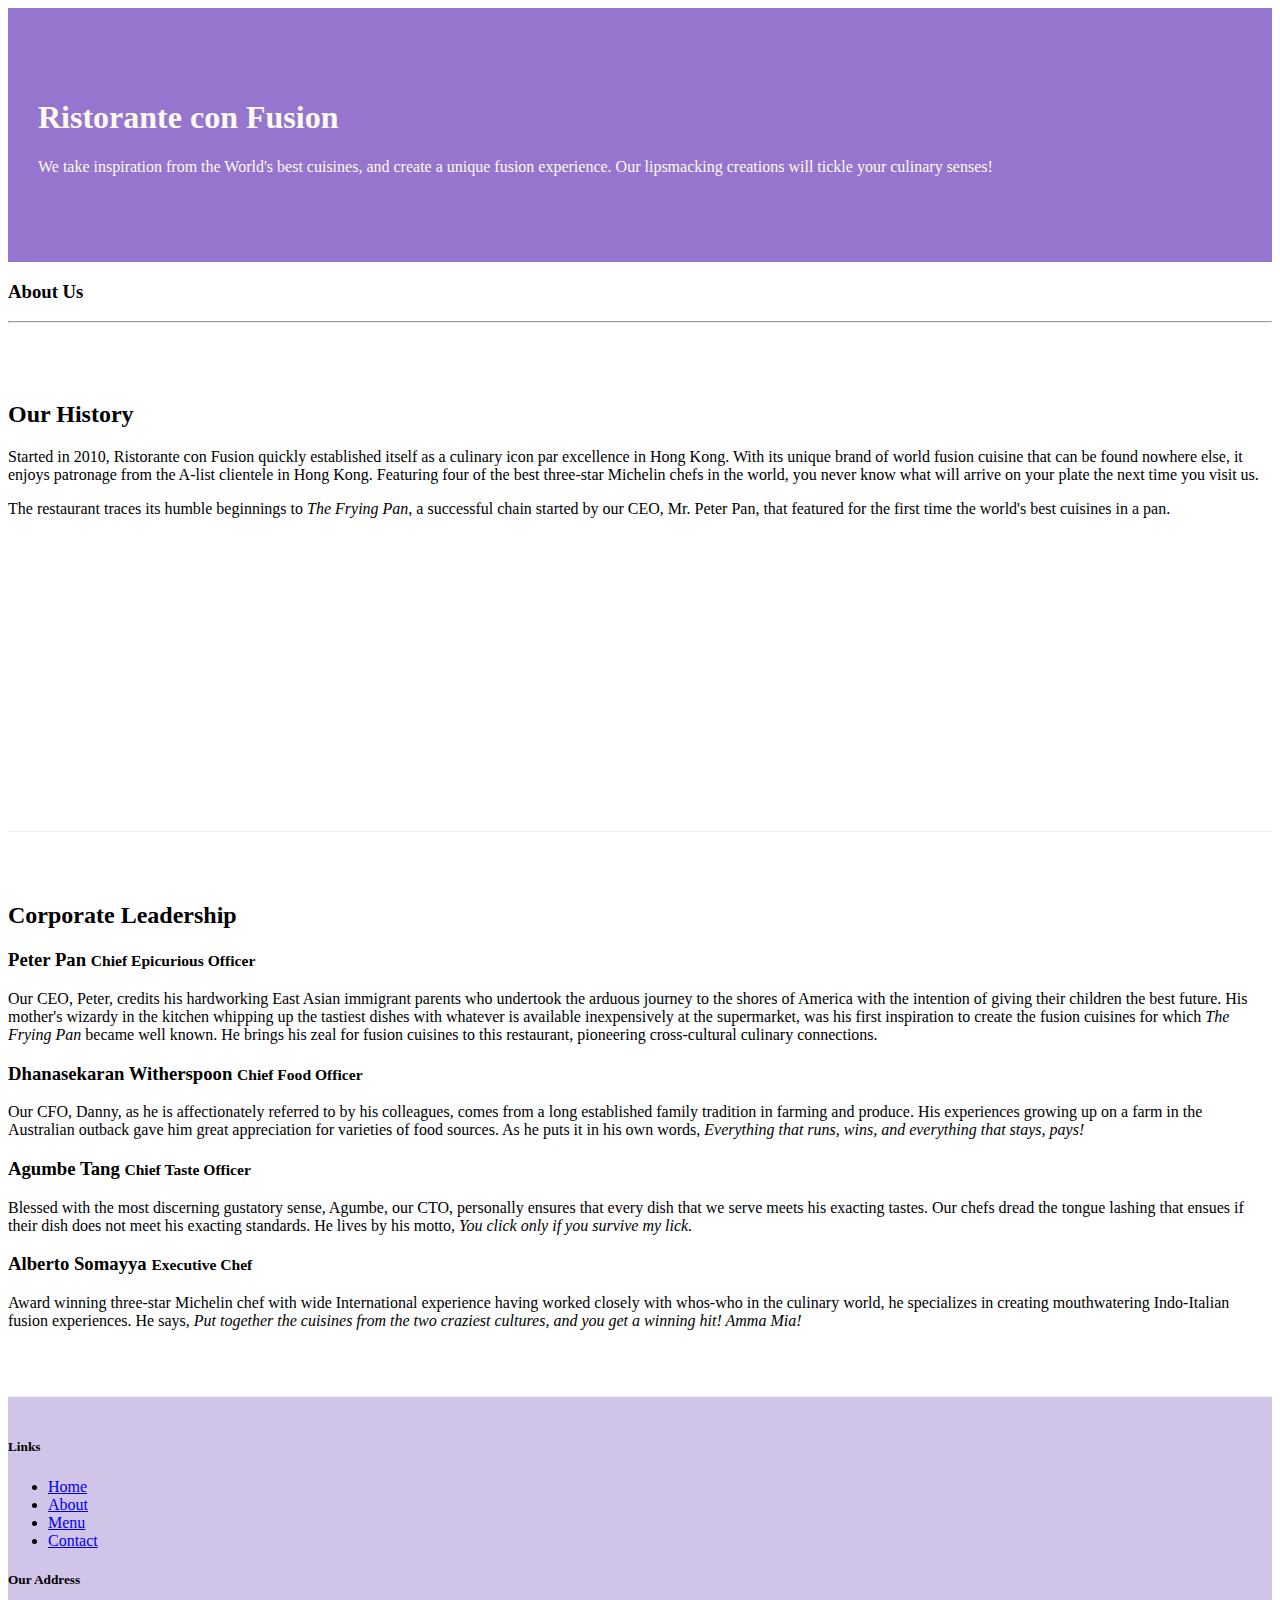
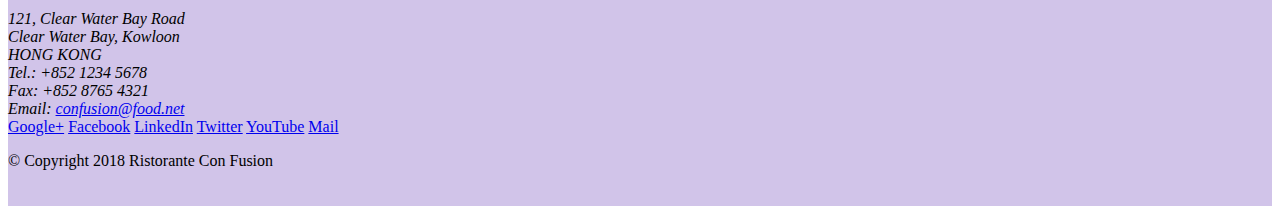
==== aboutus.html @ e68e3b80 "done till assignment 1" ====
<!DOCTYPE html>
<html lang="en">

<head>
    <!-- Required meta tags always come first -->
    <meta charset="utf-8">
    <meta name="viewport" content="width=device-width, initial-scale=1, shrink-to-fit=no">
    <meta http-equiv="x-ua-compatible" content="ie=edge">

    <!-- Bootstrap CSS -->
    <link rel="stylesheet" href="node_modules/bootstrap/dist/css/bootstrap.min.css">
    <link rel="stylesheet" href="css/styles.css">

    <title>Ristorante Con Fusion: About Us</title>

</head>

<body>

    <header class="jumbotron">
        <div class="container">
            <div class="row row-header">
                <div class="col-12 col-sm-6">
                    <h1>Ristorante con Fusion</h1>
                    <p>We take inspiration from the World's best cuisines, and create a unique fusion experience. Our lipsmacking creations will tickle your culinary senses!</p>
                </div>
                <div class="col-12 col-sm">
                </div>
            </div>
        </div>
    </header>

    <div>
        <div class="container">
            <div>
               <h3>About Us</h3>
               <hr>
            </div>
        </div>

        <div class="container">
            <div class="row row-content align-items-center">
              <div class="col-12 col-sm-6 col-md-6">
                <h2>Our History</h2>
                <p>Started in 2010, Ristorante con Fusion quickly established itself as a culinary icon par excellence in Hong Kong. With its unique brand of world fusion cuisine that can be found nowhere else, it enjoys patronage from the A-list clientele in Hong Kong.  Featuring four of the best three-star Michelin chefs in the world, you never know what will arrive on your plate the next time you visit us.</p>
                <p>The restaurant traces its humble beginnings to <em>The Frying Pan</em>, a successful chain started by our CEO, Mr. Peter Pan, that featured for the first time the world's best cuisines in a pan.</p>
              </div>
            </div>
            <div class="col col-sm col-md">
            </div>
        </div>


        <div class="container">
            <div class="row row-content align-items-center">
                <h2>Corporate Leadership</h2>
                <div>
                    <h3>Peter Pan <small>Chief Epicurious Officer</small></h3>
                    <p class="d-none d-sm-block">Our CEO, Peter, credits his hardworking East Asian immigrant parents who undertook the arduous journey to the shores of America with the intention of giving their children the best future. His mother's wizardy in the kitchen whipping up the tastiest dishes with whatever is available inexpensively at the supermarket, was his first inspiration to create the fusion cuisines for which <em>The Frying Pan</em> became well known. He brings his zeal for fusion cuisines to this restaurant, pioneering cross-cultural culinary connections.</p>
                    <h3>Dhanasekaran Witherspoon <small>Chief Food Officer</small></h3>
                    <p class="d-none d-sm-block">Our CFO, Danny, as he is affectionately referred to by his colleagues, comes from a long established family tradition in farming and produce. His experiences growing up on a farm in the Australian outback gave him great appreciation for varieties of food sources. As he puts it in his own words, <em>Everything that runs, wins, and everything that stays, pays!</em></p>
                    <h3>Agumbe Tang <small>Chief Taste Officer</small></h3>
                    <p class="d-none d-sm-block">Blessed with the most discerning gustatory sense, Agumbe, our CTO, personally ensures that every dish that we serve meets his exacting tastes. Our chefs dread the tongue lashing that ensues if their dish does not meet his exacting standards. He lives by his motto, <em>You click only if you survive my lick.</em></p>
                    <h3>Alberto Somayya <small>Executive Chef</small></h3>
                    <p class="d-none d-sm-block">Award winning three-star Michelin chef with wide International experience having worked closely with whos-who in the culinary world, he specializes in creating mouthwatering Indo-Italian fusion experiences. He says, <em>Put together the cuisines from the two craziest cultures, and you get a winning hit! Amma Mia!</em></p>
              </div>
            </div>
       </div>

    </div>

    <footer class="footer">
        <div class="container">
            <div class="row">
                <div class="col-4 offset-1 col-sm-2">
                    <h5>Links</h5>
                    <ul class="list-unstyled">
                        <li><a href="#">Home</a></li>
                        <li><a href="#">About</a></li>
                        <li><a href="#">Menu</a></li>
                        <li><a href="#">Contact</a></li>
                    </ul>
                </div>
                <div class="col-7 col-sm-5">
                    <h5>Our Address</h5>
                    <address>
		              121, Clear Water Bay Road<br>
		              Clear Water Bay, Kowloon<br>
		              HONG KONG<br>
		              Tel.: +852 1234 5678<br>
		              Fax: +852 8765 4321<br>
		              Email: <a href="mailto:confusion@food.net">confusion@food.net</a>
		           </address>
                </div>
                <div class="col-12 col-sm-4 align-self-center">
                    <div class="text-center">
                        <a href="http://google.com/+">Google+</a>
                        <a href="http://www.facebook.com/profile.php?id=">Facebook</a>
                        <a href="http://www.linkedin.com/in/">LinkedIn</a>
                        <a href="http://twitter.com/">Twitter</a>
                        <a href="http://youtube.com/">YouTube</a>
                        <a href="mailto:">Mail</a>
                    </div>
                </div>
           </div>
           <div class="row justify-content-center">
                <div class="col-auto">
                    <p>© Copyright 2018 Ristorante Con Fusion</p>
                </div>
           </div>
        </div>
    </footer>

    <!-- jQuery first, then Popper.js, then Bootstrap JS. -->
    <script src="node_modules/jquery/dist/jquery.slim.min.js"></script>
    <script src="node_modules/popper.js/dist/umd/popper.min.js"></script>
    <script src="node_modules/bootstrap/dist/js/bootstrap.min.js"></script>
</body>

</html>
---- css/styles.css ----
.row-header{
  margin: 0px auto;
  padding: 0px auto;
}

.row-content{
  margin: 0px auto;
  padding: 50px 0px 50px 0px;
  border-bottom: 1px ridge;
  min-height: 400px;
}

.footer{
  background-color: #D1C4E9;
  margin:0px auto;
  padding: 20px 0px 20px 0px;
}

.jumbotron{
  padding: 70px 30px 70px 30px;
  margin: 0px auto;
  background: #9575CD;
  color: floralwhite;
}

.address{
  font-size: 80%;
  margin: 0px;
  color: #0f0f0f;
}
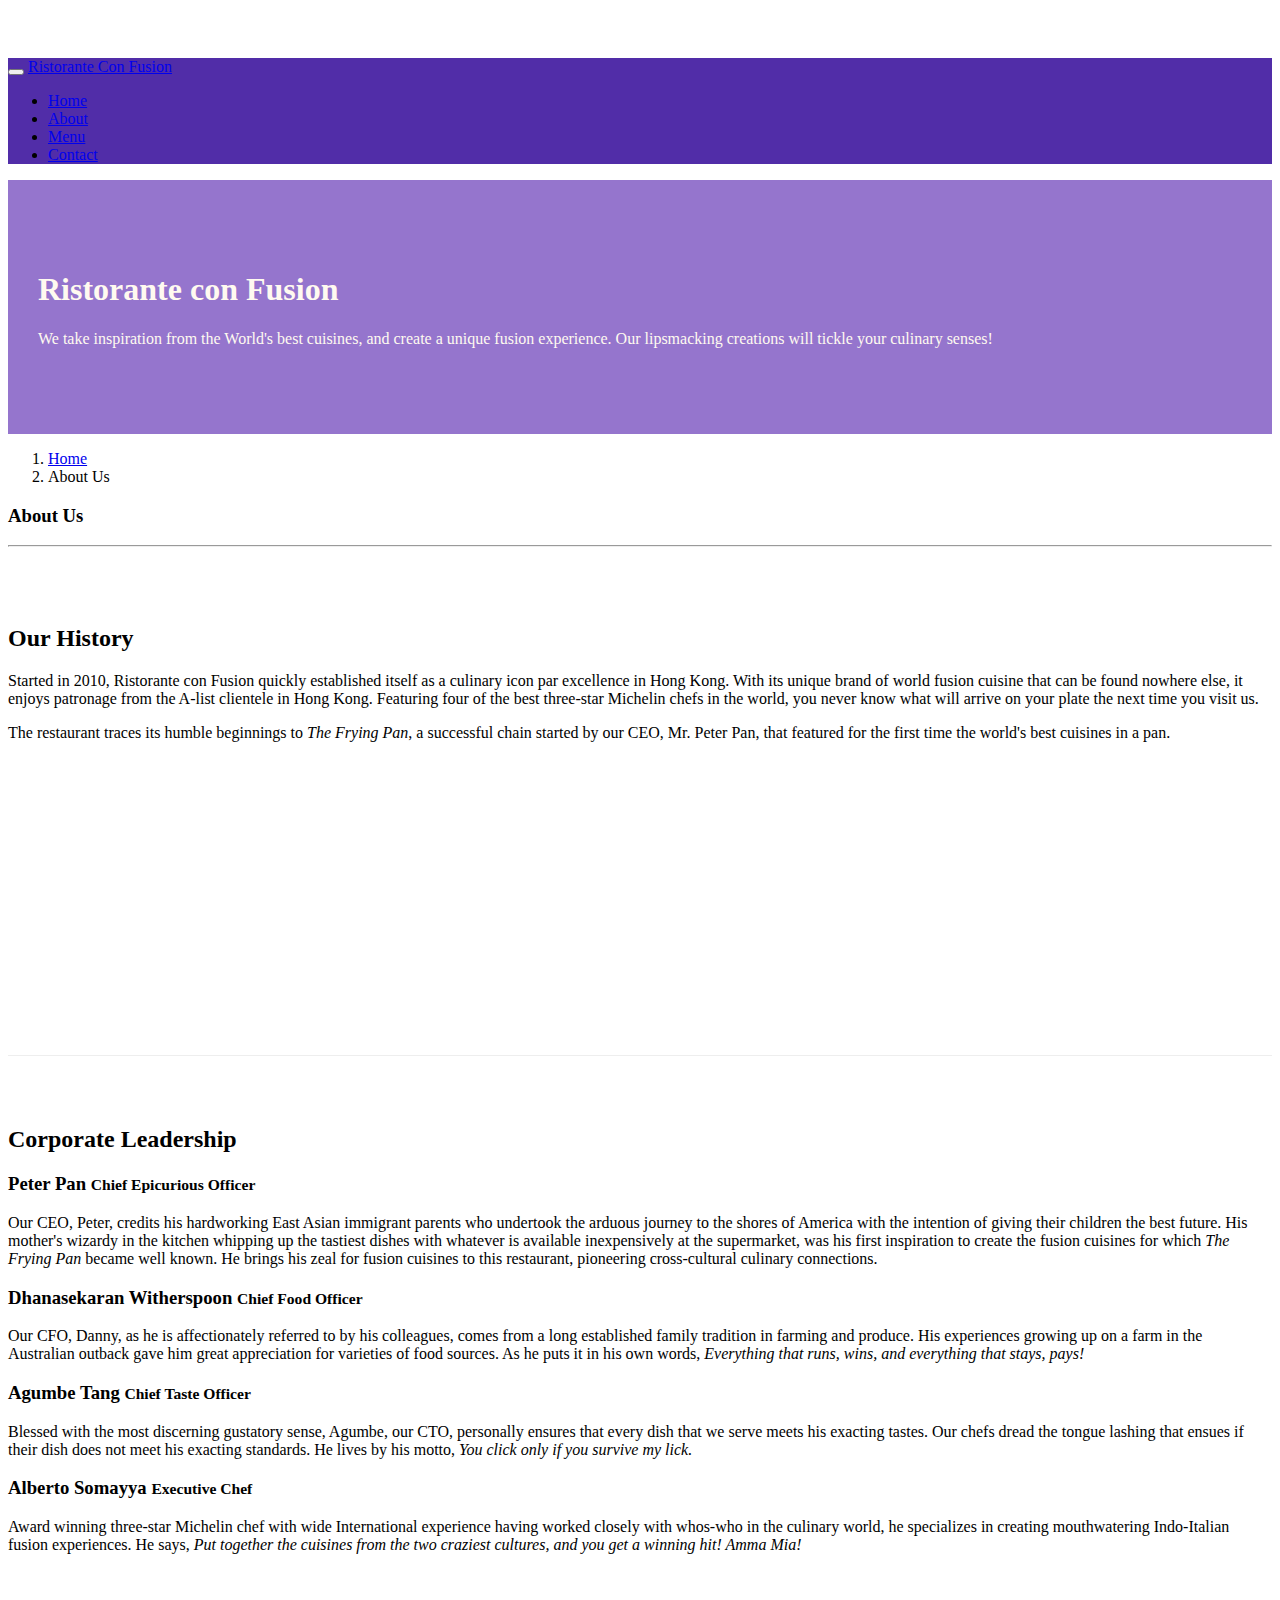
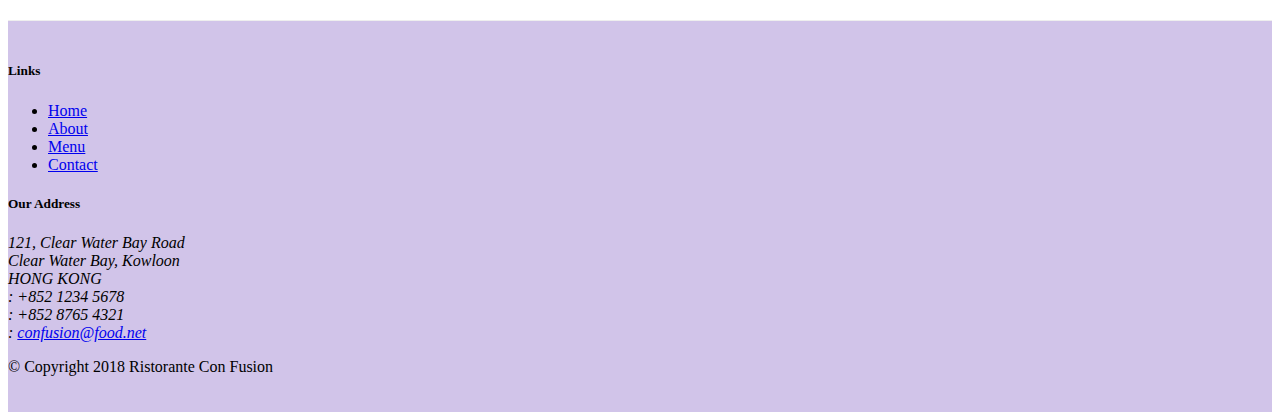
==== commit 586df77b: "upto icon-font" ====
--- a/aboutus.html
+++ b/aboutus.html
@@ -9,6 +9,8 @@
 
     <!-- Bootstrap CSS -->
     <link rel="stylesheet" href="node_modules/bootstrap/dist/css/bootstrap.min.css">
+    <link rel="stylesheet" href="node_modules/font-awesome/css/font-awesome.min.css">
+    <link rel="stylesheet" href="node_modules/bootstrap-social/bootstrap-social.css">
     <link rel="stylesheet" href="css/styles.css">
 
     <title>Ristorante Con Fusion: About Us</title>
@@ -16,7 +18,22 @@
 </head>
 
 <body>
-
+  <nav class="navbar navbar-dark navbar-expand-sm fixed-top">
+    <div class="container">
+      <button class="navbar-toggler" type="button" data-toggle="collapse" data-target="#Navbar">
+        <span class="navbar-toggler-icon"></span>
+      </button>
+      <a class="navbar-brand mr-auto" href="#">Ristorante Con Fusion</a>
+      <div class="collapse navbar-collapse" id="Navbar">
+        <ul class="navbar-nav mr-auto">
+          <li class="nav-item"><a class="nav-link" href="./index.html"><span class="fa fa-home fa-lg"></span> Home</a></li>
+          <li class="nav-item active"><a class="nav-link" href="#"><span class="fa fa-info fa-lg"></span> About</a></li>
+          <li class="nav-item"><a class="nav-link" href="#"><span class="fa fa-list fa-lg"></span> Menu</a></li>
+          <li class="nav-item"><a class="nav-link" href="#"><span class="fa fa-address-card fa-lg"></span> Contact</a></li>
+        </ul>
+      </div>
+    </div>
+  </nav>
     <header class="jumbotron">
         <div class="container">
             <div class="row row-header">
@@ -30,9 +47,13 @@
         </div>
     </header>
 
-    <div>
-        <div class="container">
-            <div>
+    <div class="container">
+        <div class="row">
+          <ol class="col-12 breadcrumb">
+            <li class="breadcrumb-item"><a href="./index.html">Home</a></li>
+            <li class="breadcrumb-item active">About Us</li>
+          </ol>
+            <div class="col-12">
                <h3>About Us</h3>
                <hr>
             </div>
@@ -75,7 +96,7 @@
                 <div class="col-4 offset-1 col-sm-2">
                     <h5>Links</h5>
                     <ul class="list-unstyled">
-                        <li><a href="#">Home</a></li>
+                        <li><a href="./index.html">Home</a></li>
                         <li><a href="#">About</a></li>
                         <li><a href="#">Menu</a></li>
                         <li><a href="#">Contact</a></li>
@@ -87,19 +108,19 @@
 		              121, Clear Water Bay Road<br>
 		              Clear Water Bay, Kowloon<br>
 		              HONG KONG<br>
-		              Tel.: +852 1234 5678<br>
-		              Fax: +852 8765 4321<br>
-		              Email: <a href="mailto:confusion@food.net">confusion@food.net</a>
+                  <i class="fa fa-phone fa-lg"></i>: +852 1234 5678<br>
+		              <i class="fa fa-fax fa-lg"></i>: +852 8765 4321<br>
+		              <i class="fa fa-envelope fa-lg"></i>: <a href="mailto:confusion@food.net">confusion@food.net</a>
 		           </address>
                 </div>
                 <div class="col-12 col-sm-4 align-self-center">
                     <div class="text-center">
-                        <a href="http://google.com/+">Google+</a>
-                        <a href="http://www.facebook.com/profile.php?id=">Facebook</a>
-                        <a href="http://www.linkedin.com/in/">LinkedIn</a>
-                        <a href="http://twitter.com/">Twitter</a>
-                        <a href="http://youtube.com/">YouTube</a>
-                        <a href="mailto:">Mail</a>
+                      <a class="btn btn-social-icon btn-google" href="http://google.com/+"><i class="fa fa-google-plus fa-lg"></i></a>
+                      <a class="btn btn-social-icon btn-facebook" href="http://www.facebook.com/profile.php?id="><i class="fa fa-facebook fa-lg"></i></a>
+                      <a class="btn btn-social-icon btn-linkedin" href="http://www.linkedin.com/in/"><i class="fa fa-linkedin fa-lg"></i></a>
+                      <a class="btn btn-social-icon btn-twitter" href="http://twitter.com/"><i class="fa fa-twitter fa-lg"></i></a>
+                      <a class="btn btn-social-icon btn-google" href="http://youtube.com/"><i class="fa fa-youtube fa-lg"></i></a>
+                      <a class="btn btn-social-icon" href="mailto:"><i class="fa fa-envelope-o fa-lg"></i></a>
                     </div>
                 </div>
            </div>
--- a/css/styles.css
+++ b/css/styles.css
@@ -28,3 +28,12 @@
   margin: 0px;
   color: #0f0f0f;
 }
+
+body{
+  padding: 50px 0px 0px 0px;
+  z-index: 0;
+}
+
+.navbar-dark{
+  background-color: #512DA8;
+}
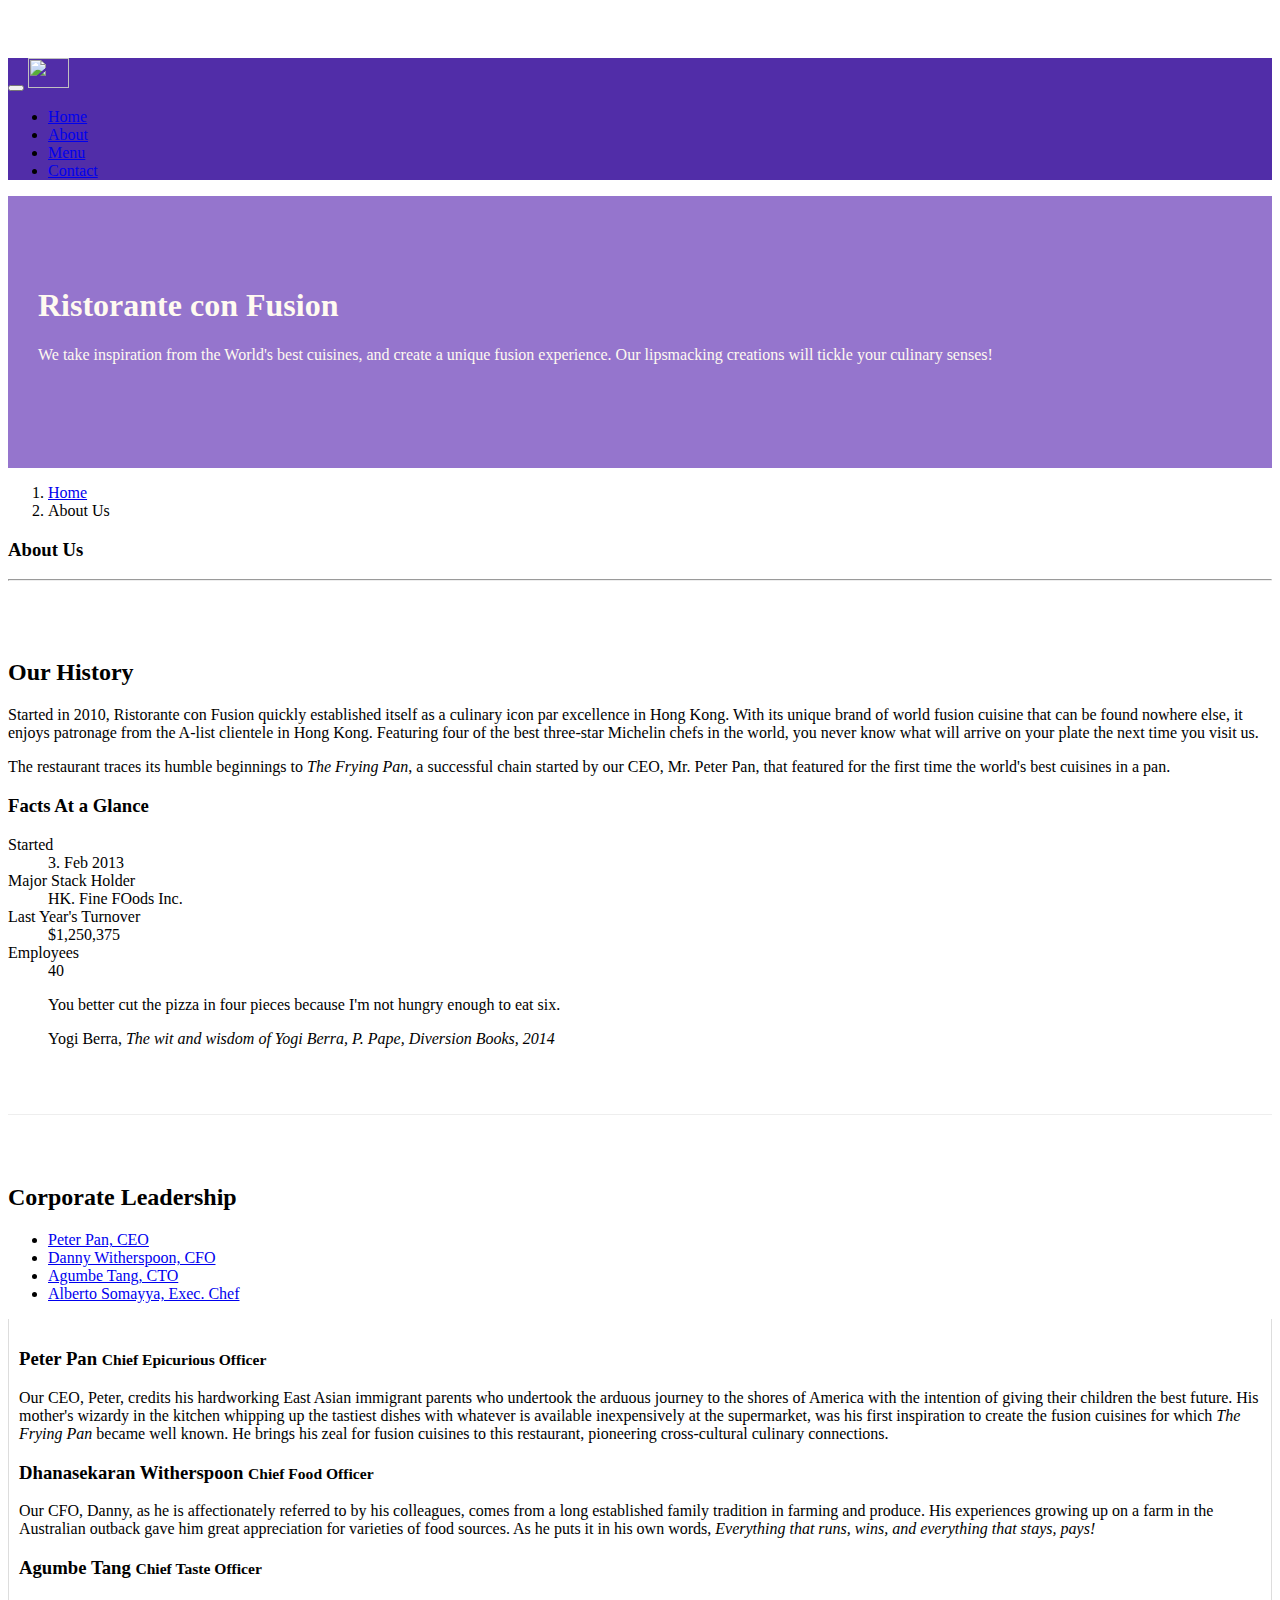
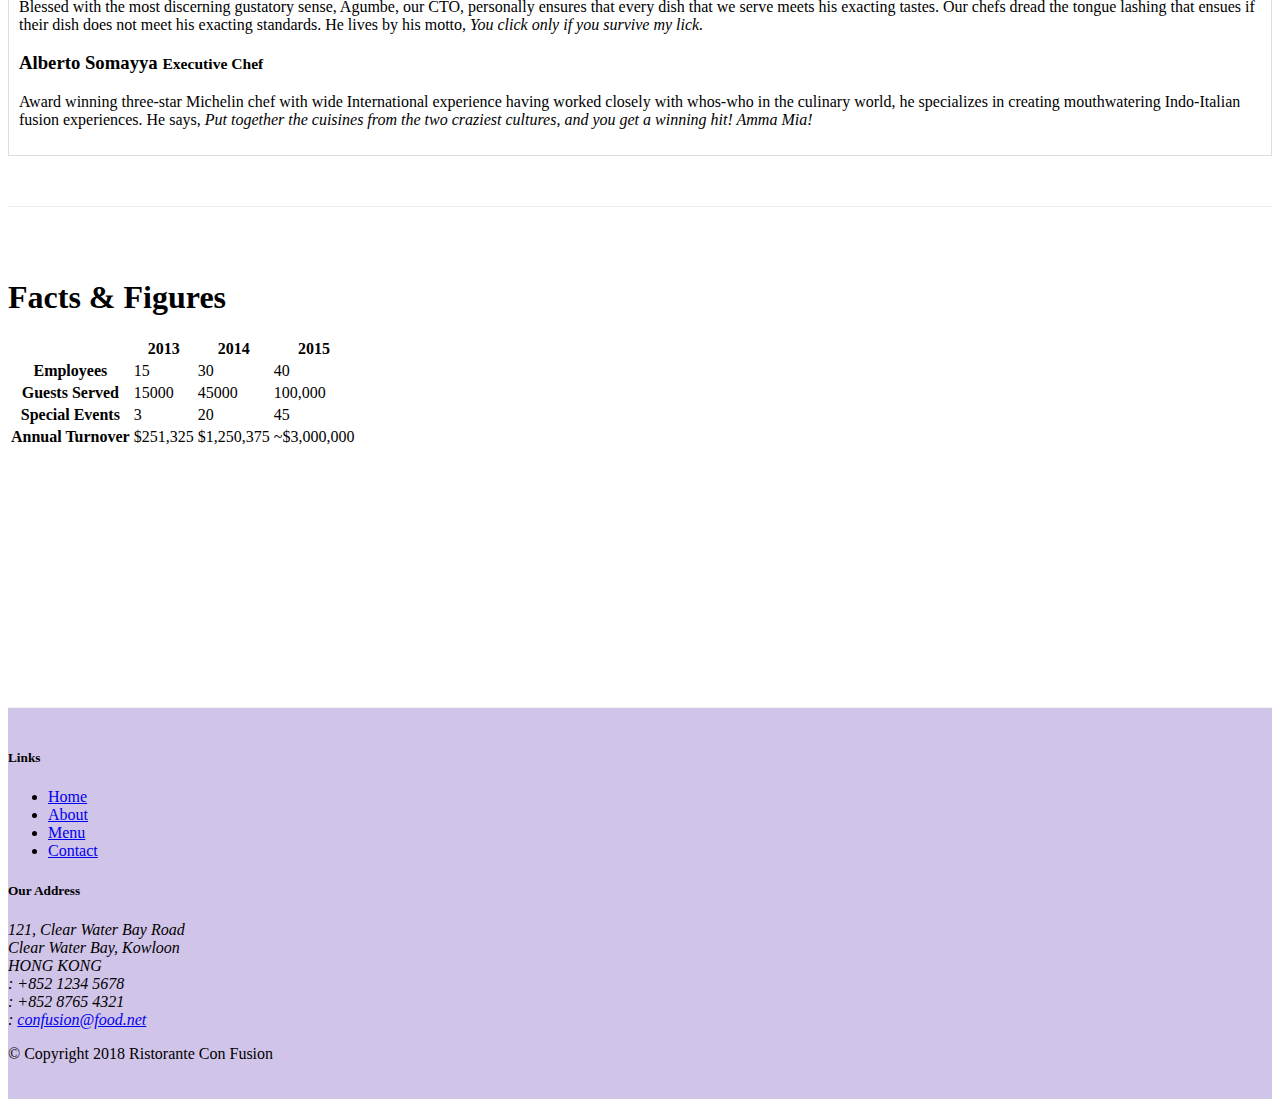
==== commit d40e5213: "tabs and pills" ====
--- a/aboutus.html
+++ b/aboutus.html
@@ -19,20 +19,20 @@
 
 <body>
   <nav class="navbar navbar-dark navbar-expand-sm fixed-top">
-    <div class="container">
-      <button class="navbar-toggler" type="button" data-toggle="collapse" data-target="#Navbar">
-        <span class="navbar-toggler-icon"></span>
-      </button>
-      <a class="navbar-brand mr-auto" href="#">Ristorante Con Fusion</a>
-      <div class="collapse navbar-collapse" id="Navbar">
-        <ul class="navbar-nav mr-auto">
-          <li class="nav-item"><a class="nav-link" href="./index.html"><span class="fa fa-home fa-lg"></span> Home</a></li>
-          <li class="nav-item active"><a class="nav-link" href="#"><span class="fa fa-info fa-lg"></span> About</a></li>
-          <li class="nav-item"><a class="nav-link" href="#"><span class="fa fa-list fa-lg"></span> Menu</a></li>
-          <li class="nav-item"><a class="nav-link" href="#"><span class="fa fa-address-card fa-lg"></span> Contact</a></li>
-        </ul>
+      <div class="container">
+          <button class="navbar-toggler" type="button" data-toggle="collapse" data-target="#Navbar">
+              <span class="navbar-toggler-icon"></span>
+          </button>
+          <a class="navbar-brand" href="#"><img src="img/logo.png" height="30" width="41"></a>
+          <div class="collapse navbar-collapse" id="Navbar">
+              <ul class="navbar-nav mr-auto">
+                  <li class="nav-item"><a class="nav-link" href="./index.html"><span class="fa fa-home fa-lg"></span> Home</a></li>
+                  <li class="nav-item active"><a class="nav-link" href="#"><span class="fa fa-info fa-lg"></span> About</a></li>
+                  <li class="nav-item"><a class="nav-link" href="#"><span class="fa fa-list fa-lg"></span> Menu</a></li>
+                  <li class="nav-item"><a class="nav-link" href="./contactus.html"><span class="fa fa-address-card fa-lg"></span> Contact</a></li>
+              </ul>
+          </div>
       </div>
-    </div>
   </nav>
     <header class="jumbotron">
         <div class="container">
@@ -41,7 +41,8 @@
                     <h1>Ristorante con Fusion</h1>
                     <p>We take inspiration from the World's best cuisines, and create a unique fusion experience. Our lipsmacking creations will tickle your culinary senses!</p>
                 </div>
-                <div class="col-12 col-sm">
+                <div class="col-12 col-sm align-self-center">
+                  <img src="img/logo.png" class="image-fluid" alt="">
                 </div>
             </div>
         </div>
@@ -60,33 +61,137 @@
         </div>
 
         <div class="container">
-            <div class="row row-content align-items-center">
-              <div class="col-12 col-sm-6 col-md-6">
+            <div class="row row-content">
+              <div class="col-sm-6">
                 <h2>Our History</h2>
                 <p>Started in 2010, Ristorante con Fusion quickly established itself as a culinary icon par excellence in Hong Kong. With its unique brand of world fusion cuisine that can be found nowhere else, it enjoys patronage from the A-list clientele in Hong Kong.  Featuring four of the best three-star Michelin chefs in the world, you never know what will arrive on your plate the next time you visit us.</p>
                 <p>The restaurant traces its humble beginnings to <em>The Frying Pan</em>, a successful chain started by our CEO, Mr. Peter Pan, that featured for the first time the world's best cuisines in a pan.</p>
               </div>
-            </div>
-            <div class="col col-sm col-md">
-            </div>
+              <div class="col-sm">
+                <div class="card">
+                  <h3 class="card-header bg-primary text-white">Facts At a Glance</h3>
+                  <div class="card-body">
+                    <dl class="row">
+                      <dt class="col-6">Started</dt>
+                      <dd class="col-6">3. Feb 2013</dd>
+                      <dt class="col-6">Major Stack Holder</dt>
+                      <dd class="col-6">HK. Fine FOods Inc.</dd>
+                      <dt class="col-6">Last Year's Turnover</dt>
+                      <dd class="col-6">$1,250,375</dd>
+                      <dt class="col-6">Employees</dt>
+                      <dd class="col-6">40</dd>
+                    </dl>
+                  </div>
+                </div>
+              </div>
+              <div class="col-12">
+                <div class="card card-body bg-light">
+                  <blockquote class="blockquote">
+                    <p class="mb-0">You better cut the pizza in four pieces
+                    because I'm not hungry enough to eat six.</p>
+                    <footer class="blockquote-footer">Yogi Berra,
+                      <cite title="Source-Title">The wit and wisdom of Yogi Berra, P. Pape, Diversion Books, 2014</cite>
+                    </footer>
+                  </blockquote>
+
+                </div>
+
+              </div>
+            </div>
+
         </div>
 
 
         <div class="container">
             <div class="row row-content align-items-center">
                 <h2>Corporate Leadership</h2>
-                <div>
+                <ul class="nav nav-tabs">
+                  <li class="nav-item">
+                    <a class="nav-link active" href="#peter" role="tab" data-toggle="tab">Peter Pan, CEO</a>
+                  </li>
+                  <li class="nav-item">
+                    <a class="nav-link" href="#danny" role="tab" data-toggle="tab">Danny Witherspoon, CFO</a>
+                  </li>
+                  <li class="nav-item">
+                    <a class="nav-link" href="#agumbe" role="tab" data-toggle="tab">Agumbe Tang, CTO</a>
+                  </li>
+                  <li class="nav-item">
+                    <a class="nav-link" href="#alberto" role="tab" data-toggle="tab">Alberto Somayya, Exec. Chef</a>
+                  </li>
+                </ul>
+                <div class="tab-content">
+                  <div role="tabpanel" class="tab-pane fade show active" id="peter">
                     <h3>Peter Pan <small>Chief Epicurious Officer</small></h3>
                     <p class="d-none d-sm-block">Our CEO, Peter, credits his hardworking East Asian immigrant parents who undertook the arduous journey to the shores of America with the intention of giving their children the best future. His mother's wizardy in the kitchen whipping up the tastiest dishes with whatever is available inexpensively at the supermarket, was his first inspiration to create the fusion cuisines for which <em>The Frying Pan</em> became well known. He brings his zeal for fusion cuisines to this restaurant, pioneering cross-cultural culinary connections.</p>
+                  </div>
+                  <div role="tabpanel" class="tab-pane fade" id="danny">
                     <h3>Dhanasekaran Witherspoon <small>Chief Food Officer</small></h3>
                     <p class="d-none d-sm-block">Our CFO, Danny, as he is affectionately referred to by his colleagues, comes from a long established family tradition in farming and produce. His experiences growing up on a farm in the Australian outback gave him great appreciation for varieties of food sources. As he puts it in his own words, <em>Everything that runs, wins, and everything that stays, pays!</em></p>
+                  </div>
+                  <div role="tabpanel" class="tab-pane fade" id="agumbe">
                     <h3>Agumbe Tang <small>Chief Taste Officer</small></h3>
                     <p class="d-none d-sm-block">Blessed with the most discerning gustatory sense, Agumbe, our CTO, personally ensures that every dish that we serve meets his exacting tastes. Our chefs dread the tongue lashing that ensues if their dish does not meet his exacting standards. He lives by his motto, <em>You click only if you survive my lick.</em></p>
+                  </div>
+                  <div role="tabpanel" class="tab-pane fade" id="alberto">
                     <h3>Alberto Somayya <small>Executive Chef</small></h3>
                     <p class="d-none d-sm-block">Award winning three-star Michelin chef with wide International experience having worked closely with whos-who in the culinary world, he specializes in creating mouthwatering Indo-Italian fusion experiences. He says, <em>Put together the cuisines from the two craziest cultures, and you get a winning hit! Amma Mia!</em></p>
+                  </div>
               </div>
             </div>
        </div>
+
+
+       <div class="row row-content">
+         <div class="col-12 col-sm-9">
+           <h1>Facts &amp; Figures</h1>
+
+           <div class="table-responsive">
+    <table class="table table-striped">
+        <thead class="thead-dark">
+            <tr>
+                <th>&nbsp;</th>
+                <th>2013</th>
+                <th>2014</th>
+                <th>2015</th>
+            </tr>
+        </thead>
+        <tbody>
+            <tr>
+                <th>Employees</th>
+                <td>15</td>
+                <td>30</td>
+                <td>40</td>
+            </tr>
+            <tr>
+                <th>Guests Served</th>
+                <td>15000</td>
+                <td>45000</td>
+                <td>100,000</td>
+            </tr>
+            <tr>
+                <th>Special Events</th>
+                <td>3</td>
+                <td>20</td>
+                <td>45</td>
+            </tr>
+            <tr>
+                <th>Annual Turnover</th>
+                <td>$251,325</td>
+                <td>$1,250,375</td>
+                <td>~$3,000,000</td>
+            </tr>
+        </tbody>
+    </table>
+</div>
+
+         </div>
+         <div class="col-12 col-sm-3">
+
+         </div>
+
+       </div>
+
+
 
     </div>
 
--- a/css/styles.css
+++ b/css/styles.css
@@ -37,3 +37,14 @@
 .navbar-dark{
   background-color: #512DA8;
 }
+
+.tab-content{
+  border-left: 1px solid #ddd;
+  border-right: 1px solid #ddd;
+  border-bottom: 1px solid #ddd;
+  padding: 10px;
+}
+
+.radio-inline > * {
+   margin:3px 6px;
+}
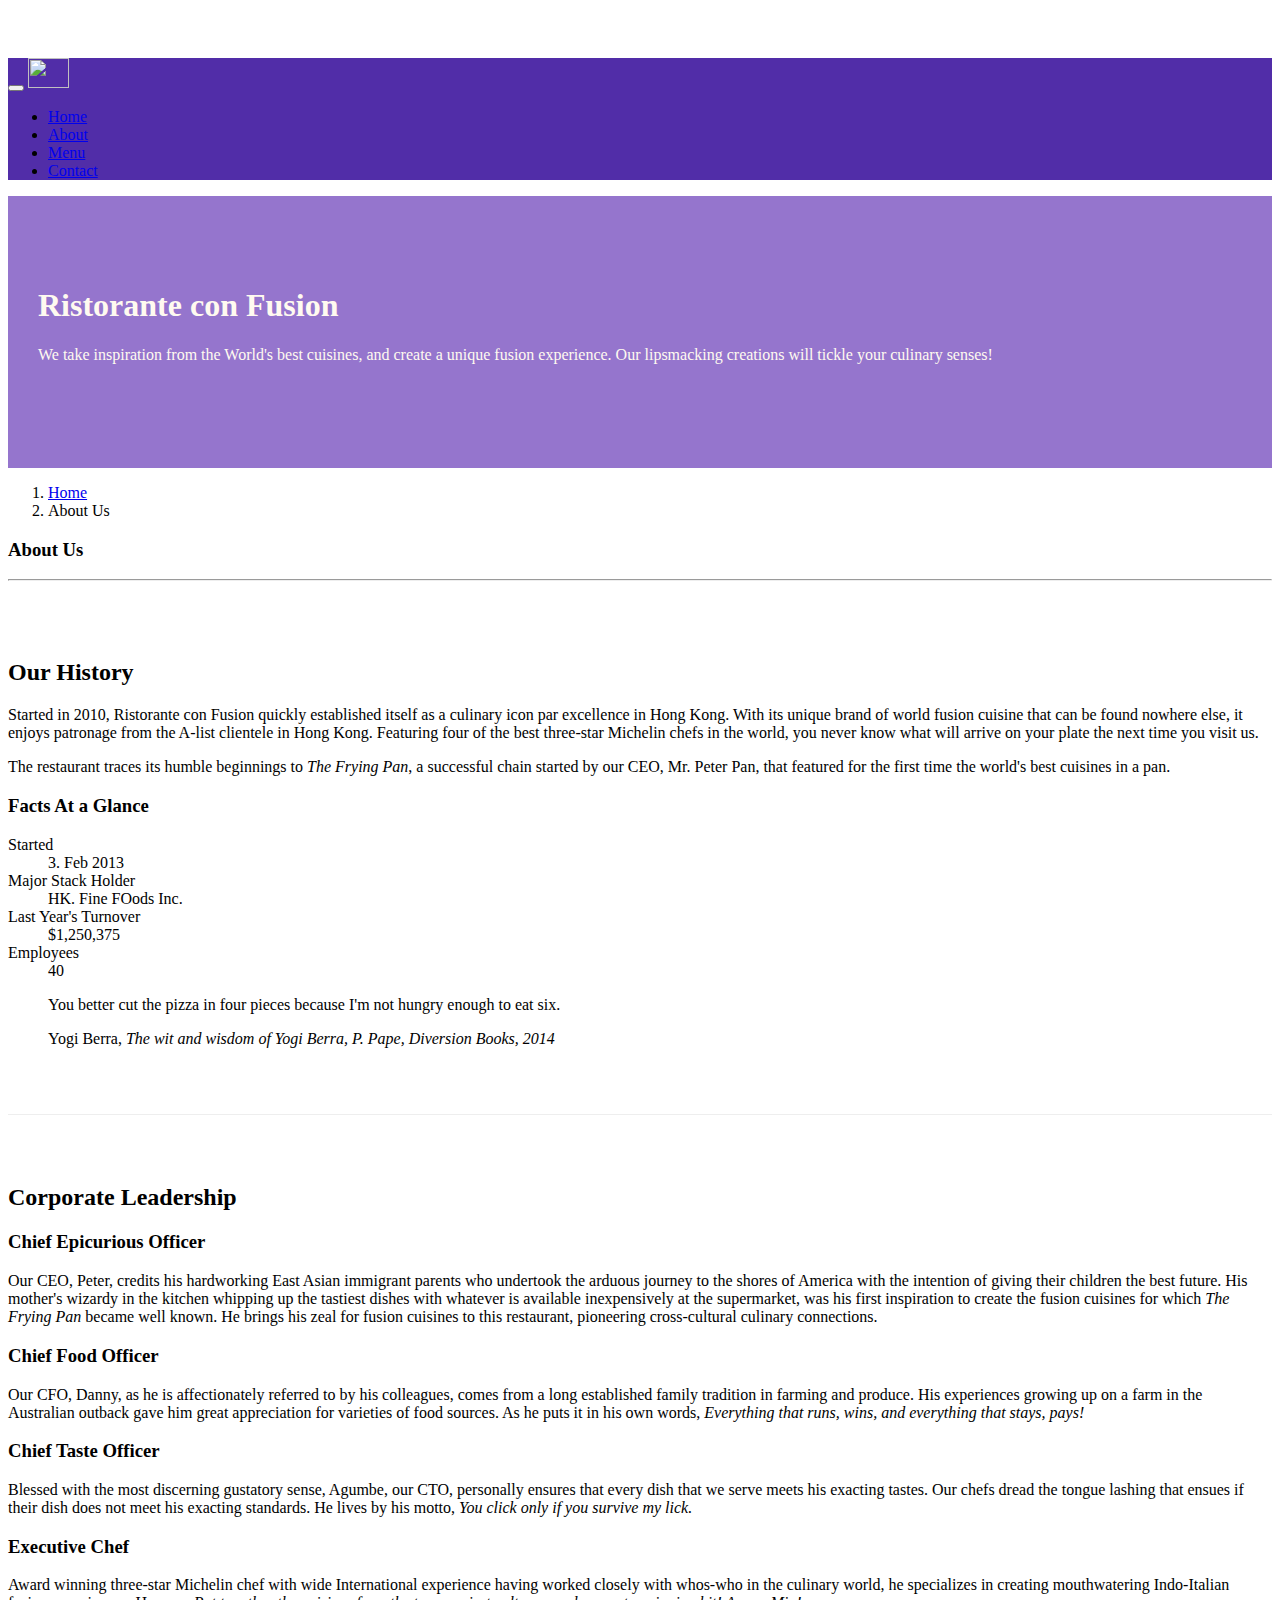
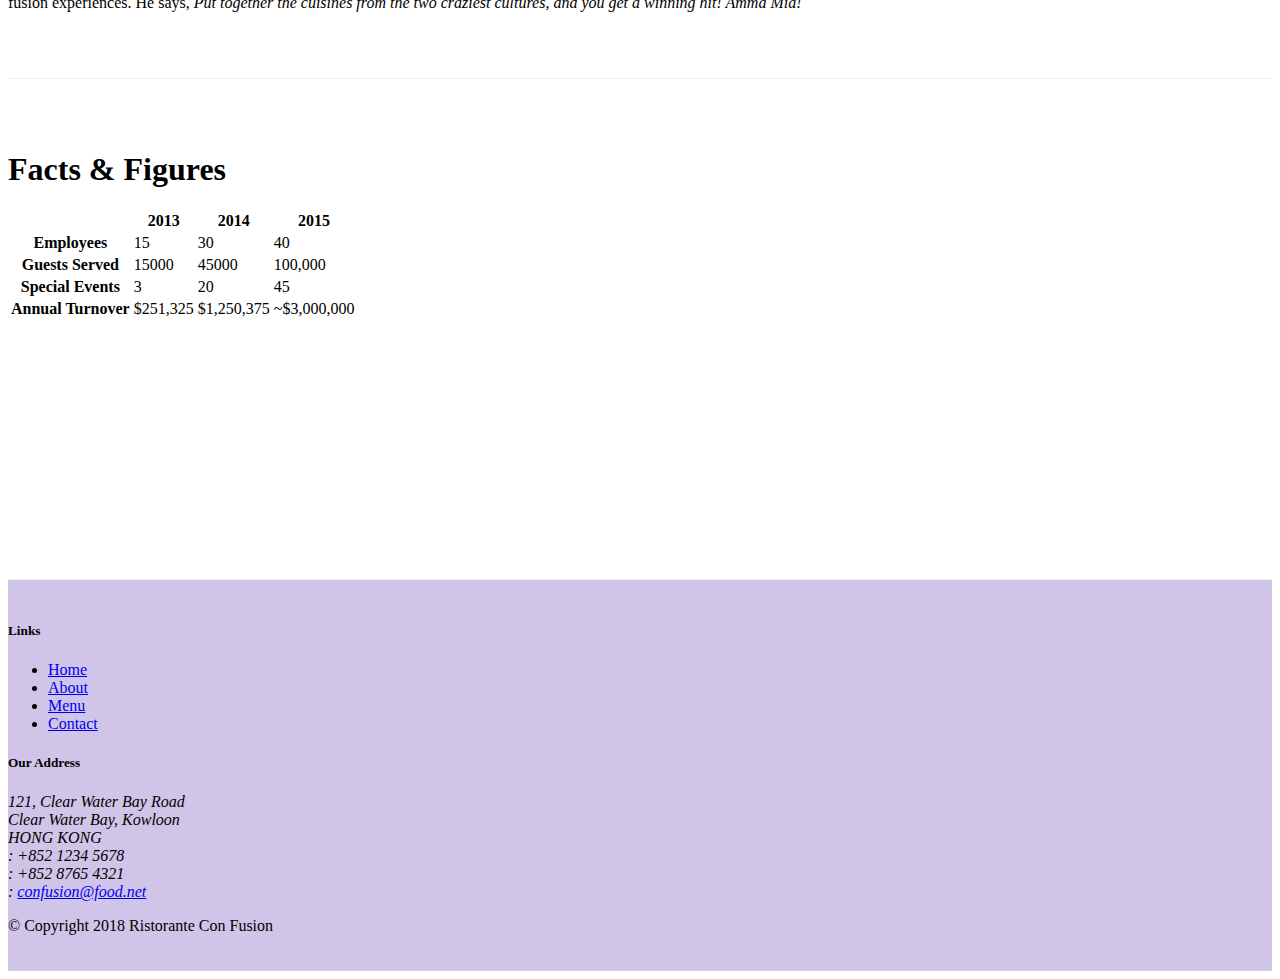
==== commit 75b08f78: "tooltips and modals" ====
--- a/aboutus.html
+++ b/aboutus.html
@@ -105,36 +105,57 @@
         <div class="container">
             <div class="row row-content align-items-center">
                 <h2>Corporate Leadership</h2>
-                <ul class="nav nav-tabs">
-                  <li class="nav-item">
-                    <a class="nav-link active" href="#peter" role="tab" data-toggle="tab">Peter Pan, CEO</a>
-                  </li>
-                  <li class="nav-item">
-                    <a class="nav-link" href="#danny" role="tab" data-toggle="tab">Danny Witherspoon, CFO</a>
-                  </li>
-                  <li class="nav-item">
-                    <a class="nav-link" href="#agumbe" role="tab" data-toggle="tab">Agumbe Tang, CTO</a>
-                  </li>
-                  <li class="nav-item">
-                    <a class="nav-link" href="#alberto" role="tab" data-toggle="tab">Alberto Somayya, Exec. Chef</a>
-                  </li>
-                </ul>
-                <div class="tab-content">
-                  <div role="tabpanel" class="tab-pane fade show active" id="peter">
-                    <h3>Peter Pan <small>Chief Epicurious Officer</small></h3>
-                    <p class="d-none d-sm-block">Our CEO, Peter, credits his hardworking East Asian immigrant parents who undertook the arduous journey to the shores of America with the intention of giving their children the best future. His mother's wizardy in the kitchen whipping up the tastiest dishes with whatever is available inexpensively at the supermarket, was his first inspiration to create the fusion cuisines for which <em>The Frying Pan</em> became well known. He brings his zeal for fusion cuisines to this restaurant, pioneering cross-cultural culinary connections.</p>
-                  </div>
-                  <div role="tabpanel" class="tab-pane fade" id="danny">
-                    <h3>Dhanasekaran Witherspoon <small>Chief Food Officer</small></h3>
-                    <p class="d-none d-sm-block">Our CFO, Danny, as he is affectionately referred to by his colleagues, comes from a long established family tradition in farming and produce. His experiences growing up on a farm in the Australian outback gave him great appreciation for varieties of food sources. As he puts it in his own words, <em>Everything that runs, wins, and everything that stays, pays!</em></p>
-                  </div>
-                  <div role="tabpanel" class="tab-pane fade" id="agumbe">
-                    <h3>Agumbe Tang <small>Chief Taste Officer</small></h3>
-                    <p class="d-none d-sm-block">Blessed with the most discerning gustatory sense, Agumbe, our CTO, personally ensures that every dish that we serve meets his exacting tastes. Our chefs dread the tongue lashing that ensues if their dish does not meet his exacting standards. He lives by his motto, <em>You click only if you survive my lick.</em></p>
-                  </div>
-                  <div role="tabpanel" class="tab-pane fade" id="alberto">
-                    <h3>Alberto Somayya <small>Executive Chef</small></h3>
-                    <p class="d-none d-sm-block">Award winning three-star Michelin chef with wide International experience having worked closely with whos-who in the culinary world, he specializes in creating mouthwatering Indo-Italian fusion experiences. He says, <em>Put together the cuisines from the two craziest cultures, and you get a winning hit! Amma Mia!</em></p>
+
+                <div id="accordion">
+                  <div class="card">
+                    <div class="card-header" role="tab" id="peterhead">
+                      <h3 class="mb-0">
+                        <a data-toggle="collapse" data-target="#peter" Peter Pan <small>Chief Epicurious Officer</small></a>
+                      </h3>
+                    </div>
+                    <div class="collapse show" id="peter" data-parent="#accordion">
+                      <div class="card-body">
+                        <p class="d-none d-sm-block">Our CEO, Peter, credits his hardworking East Asian immigrant parents who undertook the arduous journey to the shores of America with the intention of giving their children the best future. His mother's wizardy in the kitchen whipping up the tastiest dishes with whatever is available inexpensively at the supermarket, was his first inspiration to create the fusion cuisines for which <em>The Frying Pan</em> became well known. He brings his zeal for fusion cuisines to this restaurant, pioneering cross-cultural culinary connections.</p>
+                      </div>
+                    </div>
+                  </div>
+                  <div class="card">
+                    <div class="card-header" role="tab" id="dannyhead">
+                      <h3 class="mb-0">
+                        <a class="collapsed" data-toggle="collapse" data-target="#danny" Dhanasekaran Witherspoon <small>Chief Food Officer</small></a>
+                      </h3>
+                    </div>
+                    <div class="collapse" id="danny" data-parent="#accordion">
+                      <div class="card-body">
+                        <p class="d-none d-sm-block">Our CFO, Danny, as he is affectionately referred to by his colleagues, comes from a long established family tradition in farming and produce. His experiences growing up on a farm in the Australian outback gave him great appreciation for varieties of food sources. As he puts it in his own words, <em>Everything that runs, wins, and everything that stays, pays!</em></p>
+                      </div>
+                    </div>
+                  </div>
+                  <div class="card">
+                    <div class="card-header" role="tab" id="agumbehead">
+                      <h3 class="mb-0">
+                        <a class="collapsed" data-toggle="collapse" data-target="#agumbe" Agumbe Tang <small>Chief Taste Officer</small></a>
+                      </h3>
+                    </div>
+                    <div class="collapse" id="agumbe" data-parent="#accordion">
+                      <div class="card-body">
+                        <p class="d-none d-sm-block">Blessed with the most discerning gustatory sense, Agumbe, our CTO, personally ensures that every dish that we serve meets his exacting tastes. Our chefs dread the tongue lashing that ensues if their dish does not meet his exacting standards. He lives by his motto, <em>You click only if you survive my lick.</em></p>
+                      </div>
+                    </div>
+                  </div>
+
+
+                  <div class="card">
+                    <div class="card-header" role="tab" id="albertohead">
+                      <h3 class="mb-0">
+                        <a class="collapsed" data-toggle="collapse" data-target="#alberto" Alberto Somayya <small>Executive Chef</small></a>
+                      </h3>
+                    </div>
+                    <div class="collapse" id="alberto" data-parent="#accordion">
+                      <div class="card-body">
+                        <p class="d-none d-sm-block">Award winning three-star Michelin chef with wide International experience having worked closely with whos-who in the culinary world, he specializes in creating mouthwatering Indo-Italian fusion experiences. He says, <em>Put together the cuisines from the two craziest cultures, and you get a winning hit! Amma Mia!</em></p>
+                      </div>
+                    </div>
                   </div>
               </div>
             </div>
